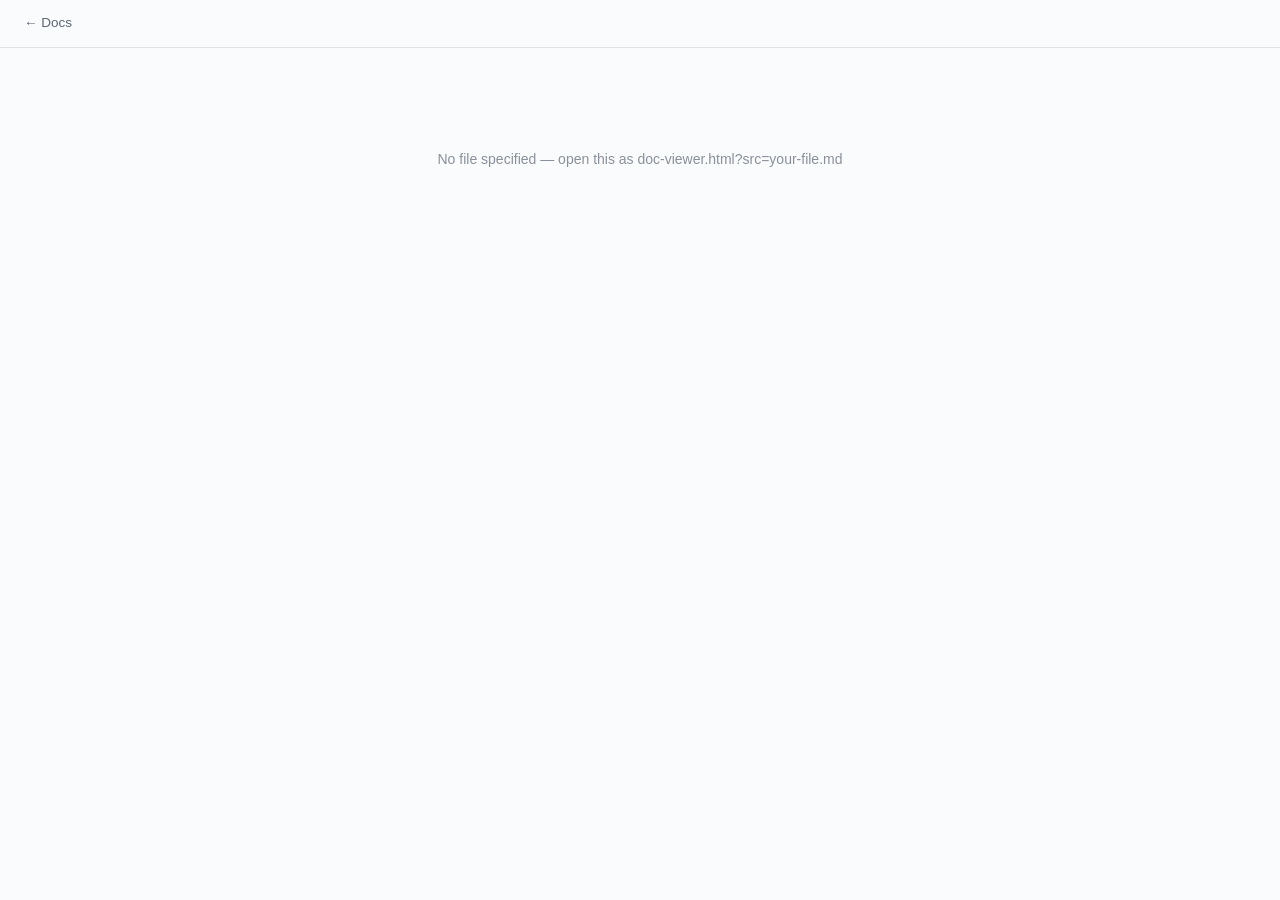
==== docs/doc-viewer.html @ 3906d513 "Rename to Social Spark, add workshop docs, drop phase terminology Renames the repo/package from soci" ====
<!DOCTYPE html>
<html lang="en">
<head>
<meta charset="utf-8">
<meta name="viewport" content="width=device-width, initial-scale=1">
<title id="pageTitle">Doc Viewer</title>
<style>
  :root {
    --bg: #fafbfc; --bg-panel: #ffffff; --bg-code: #12161c; --code-text: #e3e6ea; --code-comment: #7c8a9c; --code-border: #262b33;
    --border: #dde1e6; --text: #1f2430; --text-muted: #5f6672; --text-faint: #8a909b;
    --accent: #1a73e8; --accent-hover: #1558b0; --accent-soft: #e8f0fe;
    --font-display: -apple-system, "Google Sans", "Segoe UI", Roboto, Helvetica, Arial, sans-serif;
    --font-body: -apple-system, "Segoe UI", Roboto, Helvetica, Arial, sans-serif;
    --font-mono: ui-monospace, "SFMono-Regular", "Cascadia Code", "Roboto Mono", Menlo, Consolas, monospace;
  }
  @media (prefers-color-scheme: dark) {
    :root {
      --bg: #14171c; --bg-panel: #1a1e24; --border: #2a2f37; --text: #e7e9ec;
      --text-muted: #a7adb6; --text-faint: #767c86; --accent: #8ab4f8; --accent-hover: #aecbfa;
      --accent-soft: rgba(138,180,248,.14);
    }
  }
  * { box-sizing: border-box; }
  body {
    margin: 0; background: var(--bg); color: var(--text); font-family: var(--font-body);
    font-size: 15.5px; line-height: 1.68; -webkit-font-smoothing: antialiased;
  }
  .topbar {
    position: sticky; top: 0; display: flex; align-items: center; gap: 14px;
    background: var(--bg); border-bottom: 1px solid var(--border); padding: 12px 24px; z-index: 10;
  }
  .topbar a.back { color: var(--text-muted); text-decoration: none; font-size: 13.5px; display: flex; align-items: center; gap: 5px; }
  .topbar a.back:hover { color: var(--accent); }
  .topbar .fname { margin-left: auto; font-family: var(--font-mono); font-size: 11.5px; color: var(--text-faint); }
  .topbar .fname a { color: inherit; }
  article { max-width: 720px; margin: 0 auto; padding: 40px 24px 80px; }
  h1, h2, h3, h4 { font-family: var(--font-display); font-weight: 700; letter-spacing: -0.01em; color: var(--text); }
  h1 { font-size: 27px; margin: 0 0 20px; }
  h2 { font-size: 20px; margin: 34px 0 12px; padding-top: 6px; border-top: 1px solid var(--border); }
  h2:first-child { border-top: none; padding-top: 0; }
  h3 { font-size: 16.5px; margin: 24px 0 10px; }
  h4 { font-size: 13.5px; margin: 18px 0 8px; text-transform: uppercase; letter-spacing: 0.03em; color: var(--text-muted); }
  p { margin: 0 0 14px; }
  a { color: var(--accent); }
  ul, ol { margin: 0 0 14px; padding-left: 1.4em; }
  li { margin-bottom: 5px; }
  hr { border: none; border-top: 1px solid var(--border); margin: 28px 0; }
  code { font-family: var(--font-mono); font-size: 0.87em; background: var(--accent-soft); color: var(--accent-hover); padding: 0.1em 0.4em; border-radius: 4px; }
  blockquote {
    margin: 16px 0; padding: 10px 16px; border-left: 3px solid var(--accent);
    background: var(--accent-soft); border-radius: 0 8px 8px 0; color: var(--text-muted);
  }
  blockquote p:last-child { margin-bottom: 0; }
  blockquote code { background: rgba(0,0,0,0.08); }
  .code-block { margin: 14px 0 18px; border-radius: 10px; overflow: hidden; border: 1px solid var(--code-border); }
  .code-head { background: #1a1f27; padding: 7px 12px; font-size: 11px; color: var(--code-comment); font-family: var(--font-mono); border-bottom: 1px solid var(--code-border); }
  pre { margin: 0; background: var(--bg-code); padding: 14px 16px; overflow-x: auto; }
  pre code { background: none; padding: 0; color: var(--code-text); font-size: 12.8px; line-height: 1.6; }
  .tbl-wrap { overflow-x: auto; margin: 14px 0 20px; border: 1px solid var(--border); border-radius: 10px; }
  table { border-collapse: collapse; width: 100%; font-size: 13.4px; }
  th, td { text-align: left; padding: 8px 13px; border-bottom: 1px solid var(--border); vertical-align: top; }
  th { background: var(--bg-panel); font-weight: 700; color: var(--text-muted); font-size: 11.5px; text-transform: uppercase; letter-spacing: 0.03em; }
  tr:last-child td { border-bottom: none; }
  .state { color: var(--text-faint); padding: 60px 24px; text-align: center; font-size: 14px; }
</style>
</head>
<body>
  <div class="topbar">
    <a class="back" href="index.html">&larr; Docs</a>
    <span class="fname" id="fname"></span>
  </div>
  <article id="content"><p class="state">Loading…</p></article>

<script>
  function escapeHtml(s) {
    return s.replace(/&/g, "&amp;").replace(/</g, "&lt;").replace(/>/g, "&gt;");
  }

  function renderInline(text) {
    const codes = [];
    text = text.replace(/`([^`]+)`/g, (m, c) => {
      codes.push(escapeHtml(c));
      return " " + (codes.length - 1) + " ";
    });
    text = escapeHtml(text);
    text = text.replace(/\[([^\]]+)\]\(([^)]+)\)/g, (m, t, url) => {
      const ext = /^https?:/.test(url) ? ' target="_blank" rel="noopener"' : "";
      return `<a href="${url}"${ext}>${t}</a>`;
    });
    text = text.replace(/\*\*([^*]+)\*\*/g, "<strong>$1</strong>");
    text = text.replace(/\*([^*]+)\*/g, "<em>$1</em>");
    text = text.replace(/ (\d+) /g, (m, i) => `<code>${codes[+i]}</code>`);
    return text;
  }

  function renderMarkdown(src) {
    const lines = src.replace(/\r\n/g, "\n").split("\n");
    let html = "";
    let i = 0;
    let inList = null;
    function closeList() { if (inList) { html += `</${inList}>\n`; inList = null; } }

    while (i < lines.length) {
      const line = lines[i];

      const fence = line.match(/^```(\S*)\s*$/);
      if (fence) {
        closeList();
        const lang = fence[1] || "text";
        const code = [];
        i++;
        while (i < lines.length && !/^```\s*$/.test(lines[i])) { code.push(lines[i]); i++; }
        i++;
        html += `<div class="code-block"><div class="code-head">${escapeHtml(lang)}</div><pre><code>${escapeHtml(code.join("\n"))}</code></pre></div>\n`;
        continue;
      }

      if (/^\s*$/.test(line)) { closeList(); i++; continue; }

      if (/^(-{3,}|\*{3,}|_{3,})\s*$/.test(line)) { closeList(); html += "<hr>\n"; i++; continue; }

      const h = line.match(/^(#{1,6})\s+(.*)$/);
      if (h) { closeList(); const lvl = h[1].length; html += `<h${lvl}>${renderInline(h[2])}</h${lvl}>\n`; i++; continue; }

      if (/^>\s?/.test(line)) {
        closeList();
        const quote = [];
        while (i < lines.length && /^>/.test(lines[i])) {
          quote.push(lines[i].replace(/^>\s?/, "")); i++;
        }
        html += `<blockquote>${renderMarkdown(quote.join("\n"))}</blockquote>\n`;
        continue;
      }

      if (/^\|/.test(line.trim()) && i + 1 < lines.length && /^\|?\s*:?-+:?\s*(\|\s*:?-+:?\s*)*\|?\s*$/.test(lines[i+1].trim())) {
        closeList();
        const headCells = line.trim().replace(/^\||\|$/g, "").split("|").map(s => s.trim());
        i += 2;
        const rows = [];
        while (i < lines.length && /^\|/.test(lines[i].trim())) {
          rows.push(lines[i].trim().replace(/^\||\|$/g, "").split("|").map(s => s.trim()));
          i++;
        }
        html += '<div class="tbl-wrap"><table><thead><tr>' +
          headCells.map(c => `<th>${renderInline(c)}</th>`).join("") + "</tr></thead><tbody>" +
          rows.map(r => "<tr>" + r.map(c => `<td>${renderInline(c)}</td>`).join("") + "</tr>").join("") +
          "</tbody></table></div>\n";
        continue;
      }

      const ul = line.match(/^[-*]\s+(.*)$/);
      if (ul) {
        if (inList !== "ul") { closeList(); html += "<ul>\n"; inList = "ul"; }
        html += `<li>${renderInline(ul[1])}</li>\n`;
        i++; continue;
      }

      const ol = line.match(/^\d+\.\s+(.*)$/);
      if (ol) {
        if (inList !== "ol") { closeList(); html += "<ol>\n"; inList = "ol"; }
        html += `<li>${renderInline(ol[1])}</li>\n`;
        i++; continue;
      }

      closeList();
      const para = [line];
      i++;
      while (i < lines.length && !/^\s*$/.test(lines[i]) && !/^```/.test(lines[i]) && !/^#{1,6}\s/.test(lines[i]) &&
             !/^>/.test(lines[i]) && !/^[-*]\s/.test(lines[i]) && !/^\d+\.\s/.test(lines[i]) && !/^\|/.test(lines[i]) &&
             !/^(-{3,}|\*{3,}|_{3,})\s*$/.test(lines[i])) {
        para.push(lines[i]); i++;
      }
      html += `<p>${renderInline(para.join(" "))}</p>\n`;
    }
    closeList();
    return html;
  }

  const params = new URLSearchParams(location.search);
  const src = params.get("src");
  const contentEl = document.getElementById("content");
  const fnameEl = document.getElementById("fname");

  if (!src) {
    contentEl.innerHTML = '<p class="state">No file specified — open this as doc-viewer.html?src=your-file.md</p>';
  } else {
    fnameEl.innerHTML = `<a href="${src}">${src}</a>`;
    fetch(src)
      .then(r => { if (!r.ok) throw new Error(r.status); return r.text(); })
      .then(text => {
        const titleMatch = text.match(/^#\s+(.*)$/m);
        const title = titleMatch ? titleMatch[1].replace(/[*`]/g, "") : src;
        document.getElementById("pageTitle").textContent = title;
        contentEl.innerHTML = renderMarkdown(text);
      })
      .catch(err => {
        contentEl.innerHTML = `<p class="state">Couldn't load <code>${src}</code> (${err.message}).<br>Make sure you're viewing this through a local server (e.g. <code>python -m http.server 8080</code>), not opening the file directly.</p>`;
      });
  }
</script>
</body>
</html>
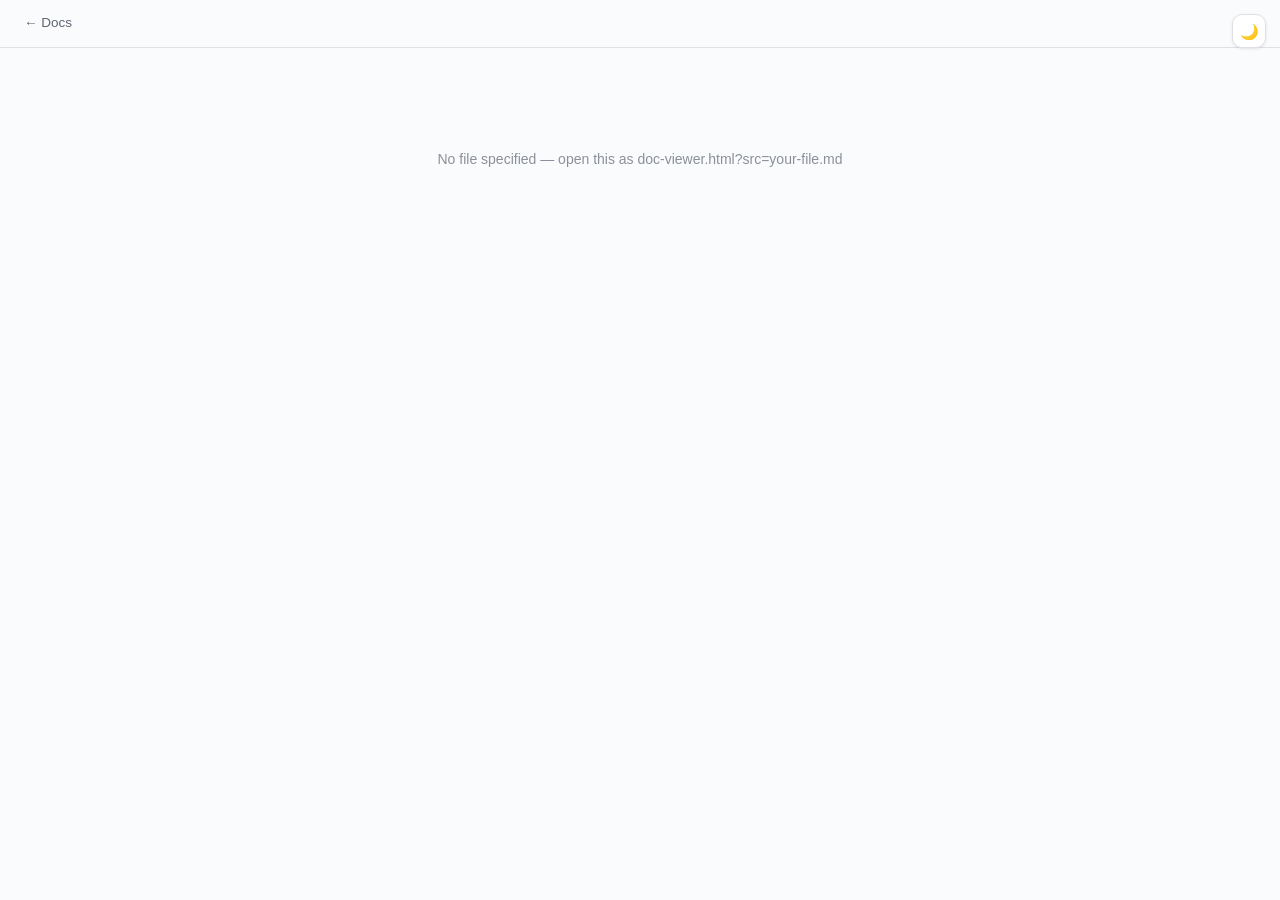
==== commit a025e806: "docs: setup diagram, wider labs, nested lists, theme toggle on Lab 1 The setup guide now opens with " ====
--- a/docs/doc-viewer.html
+++ b/docs/doc-viewer.html
@@ -14,11 +14,16 @@
     --font-mono: ui-monospace, "SFMono-Regular", "Cascadia Code", "Roboto Mono", Menlo, Consolas, monospace;
   }
   @media (prefers-color-scheme: dark) {
-    :root {
+    :root:not([data-theme="light"]) {
       --bg: #14171c; --bg-panel: #1a1e24; --border: #2a2f37; --text: #e7e9ec;
       --text-muted: #a7adb6; --text-faint: #767c86; --accent: #8ab4f8; --accent-hover: #aecbfa;
       --accent-soft: rgba(138,180,248,.14);
     }
+  }
+  :root[data-theme="dark"] {
+    --bg: #14171c; --bg-panel: #1a1e24; --border: #2a2f37; --text: #e7e9ec;
+    --text-muted: #a7adb6; --text-faint: #767c86; --accent: #8ab4f8; --accent-hover: #aecbfa;
+    --accent-soft: rgba(138,180,248,.14);
   }
   * { box-sizing: border-box; }
   body {
@@ -27,13 +32,13 @@
   }
   .topbar {
     position: sticky; top: 0; display: flex; align-items: center; gap: 14px;
-    background: var(--bg); border-bottom: 1px solid var(--border); padding: 12px 24px; z-index: 10;
+    background: var(--bg); border-bottom: 1px solid var(--border); padding: 12px 64px 12px 24px; z-index: 10;
   }
   .topbar a.back { color: var(--text-muted); text-decoration: none; font-size: 13.5px; display: flex; align-items: center; gap: 5px; }
   .topbar a.back:hover { color: var(--accent); }
   .topbar .fname { margin-left: auto; font-family: var(--font-mono); font-size: 11.5px; color: var(--text-faint); }
   .topbar .fname a { color: inherit; }
-  article { max-width: 720px; margin: 0 auto; padding: 40px 24px 80px; }
+  article { max-width: 60%; margin: 0 auto; padding: 40px 24px 80px; }
   h1, h2, h3, h4 { font-family: var(--font-display); font-weight: 700; letter-spacing: -0.01em; color: var(--text); }
   h1 { font-size: 27px; margin: 0 0 20px; }
   h2 { font-size: 20px; margin: 34px 0 12px; padding-top: 6px; border-top: 1px solid var(--border); }
@@ -52,6 +57,23 @@
   }
   blockquote p:last-child { margin-bottom: 0; }
   blockquote code { background: rgba(0,0,0,0.08); }
+  .alert {
+    margin: 18px 0; padding: 14px 18px; border-radius: 8px; border-left: 4px solid;
+    font-size: 14.8px; line-height: 1.6;
+  }
+  .alert p:first-child { margin-top: 0; }
+  .alert p:last-child { margin-bottom: 0; }
+  .alert-title { font-weight: 700; font-size: 12.5px; text-transform: uppercase; letter-spacing: 0.05em; margin-bottom: 6px; display: flex; align-items: center; gap: 6px; }
+  .alert-note { background: rgba(26, 115, 232, 0.08); border-color: #1a73e8; color: var(--text); }
+  .alert-note .alert-title { color: #1a73e8; }
+  .alert-important { background: rgba(142, 36, 170, 0.08); border-color: #8e24aa; color: var(--text); }
+  .alert-important .alert-title { color: #8e24aa; }
+  .alert-tip { background: rgba(24, 134, 75, 0.08); border-color: #1b7340; color: var(--text); }
+  .alert-tip .alert-title { color: #1b7340; }
+  .alert-warning { background: rgba(234, 134, 0, 0.09); border-color: #ea8600; color: var(--text); }
+  .alert-warning .alert-title { color: #ea8600; }
+  .alert-caution { background: rgba(217, 48, 37, 0.09); border-color: #d93025; color: var(--text); }
+  .alert-caution .alert-title { color: #d93025; }
   .code-block { margin: 14px 0 18px; border-radius: 10px; overflow: hidden; border: 1px solid var(--code-border); }
   .code-head { background: #1a1f27; padding: 7px 12px; font-size: 11px; color: var(--code-comment); font-family: var(--font-mono); border-bottom: 1px solid var(--code-border); }
   pre { margin: 0; background: var(--bg-code); padding: 14px 16px; overflow-x: auto; }
@@ -61,10 +83,39 @@
   th, td { text-align: left; padding: 8px 13px; border-bottom: 1px solid var(--border); vertical-align: top; }
   th { background: var(--bg-panel); font-weight: 700; color: var(--text-muted); font-size: 11.5px; text-transform: uppercase; letter-spacing: 0.03em; }
   tr:last-child td { border-bottom: none; }
+  img { max-width: 520px; width: 100%; height: auto; border-radius: 8px; border: 1px solid var(--border); display: block; margin: 14px auto; }
+  .img-row { display: flex; gap: 12px; margin: 14px auto; align-items: flex-start; justify-content: center; max-width: 680px; }
+  .img-row img { flex: 1 1 0; min-width: 0; width: 50%; max-width: 100%; margin: 0; }
+  @media (max-width: 640px) {
+    img { max-width: 100%; }
+    .img-row { flex-direction: column; }
+    .img-row img { width: 100%; }
+  }
   .state { color: var(--text-faint); padding: 60px 24px; text-align: center; font-size: 14px; }
+  /* ---------- theme toggle ---------- */
+  .theme-toggle {
+    position: fixed; top: 14px; right: 14px; z-index: 999;
+    width: 34px; height: 34px; padding: 0; border-radius: 10px;
+    display: grid; place-items: center; cursor: pointer;
+    background: var(--bg-panel, #fff);
+    border: 1px solid var(--border); color: var(--text-muted, #666);
+    font-size: 15px; line-height: 1;
+    box-shadow: 0 1px 3px rgba(0,0,0,.10);
+  }
+  .theme-toggle:hover { color: var(--accent); border-color: var(--accent); }
+  .theme-toggle:focus-visible { outline: 2px solid var(--accent); outline-offset: 2px; }
+  @media print { .theme-toggle { display: none; } }
 </style>
+<script>
+  try {
+    var t = localStorage.getItem("social-spark-theme");
+    if (t === "light" || t === "dark") document.documentElement.dataset.theme = t;
+  } catch (e) { /* private mode — fall back to the OS preference */ }
+</script>
 </head>
 <body>
+<button class="theme-toggle" id="themeToggle" type="button" aria-label="Switch between light and dark" title="Switch theme">🌗</button>
+
   <div class="topbar">
     <a class="back" href="index.html">&larr; Docs</a>
     <span class="fname" id="fname"></span>
@@ -80,16 +131,28 @@
     const codes = [];
     text = text.replace(/`([^`]+)`/g, (m, c) => {
       codes.push(escapeHtml(c));
-      return " " + (codes.length - 1) + " ";
+      return "\u0000code" + (codes.length - 1) + "\u0000";
+    });
+    const rawImgs = [];
+    text = text.replace(/<img\b[^>]*\/?>/gi, (m) => {
+      rawImgs.push(m);
+      return "\u0000img" + (rawImgs.length - 1) + "\u0000";
     });
     text = escapeHtml(text);
+    text = text.replace(/!\[([^\]]*)\]\(([^)]+)\)/g, (m, alt, url) => {
+      return `<img src="${url}" alt="${alt}">`;
+    });
+    text = text.replace(/\u0000img(\d+)\u0000/g, (m, i) => rawImgs[+i]);
+    text = text.replace(/((?:<img\b[^>]*>\s*){2,})/g, (m) => {
+      return `<div class="img-row">${m}</div>`;
+    });
     text = text.replace(/\[([^\]]+)\]\(([^)]+)\)/g, (m, t, url) => {
       const ext = /^https?:/.test(url) ? ' target="_blank" rel="noopener"' : "";
       return `<a href="${url}"${ext}>${t}</a>`;
     });
     text = text.replace(/\*\*([^*]+)\*\*/g, "<strong>$1</strong>");
     text = text.replace(/\*([^*]+)\*/g, "<em>$1</em>");
-    text = text.replace(/ (\d+) /g, (m, i) => `<code>${codes[+i]}</code>`);
+    text = text.replace(/\u0000code(\d+)\u0000/g, (m, i) => `<code>${codes[+i]}</code>`);
     return text;
   }
 
@@ -97,21 +160,54 @@
     const lines = src.replace(/\r\n/g, "\n").split("\n");
     let html = "";
     let i = 0;
-    let inList = null;
-    function closeList() { if (inList) { html += `</${inList}>\n`; inList = null; } }
+    let listStack = [];
+    function closeList(targetIndent = -1) {
+      while (listStack.length > 0 && (targetIndent < 0 || listStack[listStack.length - 1].indent > targetIndent)) {
+        const item = listStack.pop();
+        html += `</${item.type}>\n`;
+      }
+    }
 
     while (i < lines.length) {
       const line = lines[i];
 
-      const fence = line.match(/^```(\S*)\s*$/);
+      // Leading whitespace is allowed: a fence indented to sit inside a list
+      // item is still a fence. Without this it falls through to the paragraph
+      // branch below, which joins lines with spaces — turning a shell block
+      // into one unreadable line.
+      const fence = line.match(/^(\s*)```(\S*)\s*$/);
       if (fence) {
         closeList();
-        const lang = fence[1] || "text";
+        const indent = fence[1];
+        const lang = fence[2] || "text";
         const code = [];
         i++;
-        while (i < lines.length && !/^```\s*$/.test(lines[i])) { code.push(lines[i]); i++; }
+        while (i < lines.length && !/^\s*```\s*$/.test(lines[i])) { code.push(lines[i]); i++; }
         i++;
+        // Strip the fence's own indentation from the body, so code indented
+        // for the list doesn't render with phantom left padding.
+        if (indent) {
+          for (let k = 0; k < code.length; k++) {
+            code[k] = code[k].startsWith(indent) ? code[k].slice(indent.length) : code[k].replace(/^\s+/, "");
+          }
+        }
         html += `<div class="code-block"><div class="code-head">${escapeHtml(lang)}</div><pre><code>${escapeHtml(code.join("\n"))}</code></pre></div>\n`;
+        continue;
+      }
+
+      // Inline <svg> passes through verbatim, so a diagram can inherit the
+      // page's CSS variables and follow the theme. Handled at block level
+      // because an svg spans blank lines, which the paragraph splitter would
+      // otherwise treat as separate paragraphs and escape.
+      if (/^\s*<svg\b/i.test(line)) {
+        closeList();
+        const svg = [];
+        while (i < lines.length) {
+          svg.push(lines[i]);
+          if (/<\/svg>/i.test(lines[i])) { i++; break; }
+          i++;
+        }
+        html += svg.join("\n") + "\n";
         continue;
       }
 
@@ -128,7 +224,22 @@
         while (i < lines.length && /^>/.test(lines[i])) {
           quote.push(lines[i].replace(/^>\s?/, "")); i++;
         }
-        html += `<blockquote>${renderMarkdown(quote.join("\n"))}</blockquote>\n`;
+        const firstLine = quote[0] ? quote[0].trim() : "";
+        const alertMatch = firstLine.match(/^\[!(NOTE|TIP|IMPORTANT|WARNING|CAUTION)\]$/i);
+        if (alertMatch) {
+          const type = alertMatch[1].toUpperCase();
+          quote.shift(); // remove the [!ALERT] marker
+          const icons = {
+            NOTE: "ℹ️",
+            TIP: "💡",
+            IMPORTANT: "⚡",
+            WARNING: "⚠️",
+            CAUTION: "🛑"
+          };
+          html += `<div class="alert alert-${type.toLowerCase()}"><div class="alert-title">${icons[type] || ""} ${type}</div>${renderMarkdown(quote.join("\n"))}</div>\n`;
+        } else {
+          html += `<blockquote>${renderMarkdown(quote.join("\n"))}</blockquote>\n`;
+        }
         continue;
       }
 
@@ -148,29 +259,59 @@
         continue;
       }
 
-      const ul = line.match(/^[-*]\s+(.*)$/);
-      if (ul) {
-        if (inList !== "ul") { closeList(); html += "<ul>\n"; inList = "ul"; }
-        html += `<li>${renderInline(ul[1])}</li>\n`;
-        i++; continue;
-      }
-
-      const ol = line.match(/^\d+\.\s+(.*)$/);
-      if (ol) {
-        if (inList !== "ol") { closeList(); html += "<ol>\n"; inList = "ol"; }
-        html += `<li>${renderInline(ol[1])}</li>\n`;
-        i++; continue;
+      const listMatch = line.match(/^(\s*)([-*]|\d+\.)\s+(.*)$/);
+      if (listMatch) {
+        const indent = listMatch[1].length;
+        const marker = listMatch[2];
+        const isUl = marker === "-" || marker === "*";
+        const type = isUl ? "ul" : "ol";
+        const content = listMatch[3];
+
+        if (listStack.length === 0) {
+          listStack.push({ type, indent });
+          html += `<${type}${type === "ol" ? ` start="${parseInt(marker, 10) || 1}"` : ""}>\n`;
+        } else {
+          const top = listStack[listStack.length - 1];
+          if (indent > top.indent) {
+            listStack.push({ type, indent });
+            html += `<${type}${type === "ol" ? ` start="${parseInt(marker, 10) || 1}"` : ""}>\n`;
+          } else if (indent < top.indent) {
+            closeList(indent);
+            if (listStack.length === 0 || listStack[listStack.length - 1].indent < indent) {
+              listStack.push({ type, indent });
+              html += `<${type}${type === "ol" ? ` start="${parseInt(marker, 10) || 1}"` : ""}>\n`;
+            } else if (listStack[listStack.length - 1].type !== type) {
+              const popped = listStack.pop();
+              html += `</${popped.type}>\n`;
+              listStack.push({ type, indent });
+              html += `<${type}${type === "ol" ? ` start="${parseInt(marker, 10) || 1}"` : ""}>\n`;
+            }
+          } else if (top.type !== type) {
+            const popped = listStack.pop();
+            html += `</${popped.type}>\n`;
+            listStack.push({ type, indent });
+            html += `<${type}${type === "ol" ? ` start="${parseInt(marker, 10) || 1}"` : ""}>\n`;
+          }
+        }
+        html += `<li>${renderInline(content)}</li>\n`;
+        i++;
+        continue;
       }
 
       closeList();
       const para = [line];
       i++;
-      while (i < lines.length && !/^\s*$/.test(lines[i]) && !/^```/.test(lines[i]) && !/^#{1,6}\s/.test(lines[i]) &&
-             !/^>/.test(lines[i]) && !/^[-*]\s/.test(lines[i]) && !/^\d+\.\s/.test(lines[i]) && !/^\|/.test(lines[i]) &&
+      while (i < lines.length && !/^\s*$/.test(lines[i]) && !/^\s*```/.test(lines[i]) && !/^#{1,6}\s/.test(lines[i]) &&
+             !/^>/.test(lines[i]) && !/^\s*[-*]\s/.test(lines[i]) && !/^\s*\d+\.\s/.test(lines[i]) && !/^\|/.test(lines[i]) &&
              !/^(-{3,}|\*{3,}|_{3,})\s*$/.test(lines[i])) {
         para.push(lines[i]); i++;
       }
-      html += `<p>${renderInline(para.join(" "))}</p>\n`;
+      const rendered = renderInline(para.join(" ").trim());
+      if (/^\s*<div class="img-row">[\s\S]*<\/div>\s*$/.test(rendered)) {
+        html += `${rendered}\n`;
+      } else {
+        html += `<p>${rendered}</p>\n`;
+      }
     }
     closeList();
     return html;
@@ -198,5 +339,42 @@
       });
   }
 </script>
+<script>
+  (function () {
+    var KEY = "social-spark-theme";
+    var root = document.documentElement;
+    var btn = document.getElementById("themeToggle");
+    if (!btn) return;
+    function showing() {
+      return root.dataset.theme
+        || (matchMedia("(prefers-color-scheme: dark)").matches ? "dark" : "light");
+    }
+    function paint() {
+      var s = showing();
+      btn.textContent = s === "dark" ? "☀️" : "🌙";
+      btn.title = s === "dark" ? "Switch to light" : "Switch to dark";
+    }
+    btn.addEventListener("click", function () {
+      var next = showing() === "dark" ? "light" : "dark";
+      root.dataset.theme = next;
+      try { localStorage.setItem(KEY, next); } catch (e) { /* not fatal */ }
+      paint();
+    });
+    matchMedia("(prefers-color-scheme: dark)").addEventListener("change", function () {
+      if (!root.dataset.theme) paint();
+    });
+    window.addEventListener("storage", function (e) {
+      if (e.key === KEY) {
+        if (e.newValue === "light" || e.newValue === "dark") {
+          root.dataset.theme = e.newValue;
+        } else {
+          delete root.dataset.theme;
+        }
+        paint();
+      }
+    });
+    paint();
+  })();
+</script>
 </body>
 </html>
